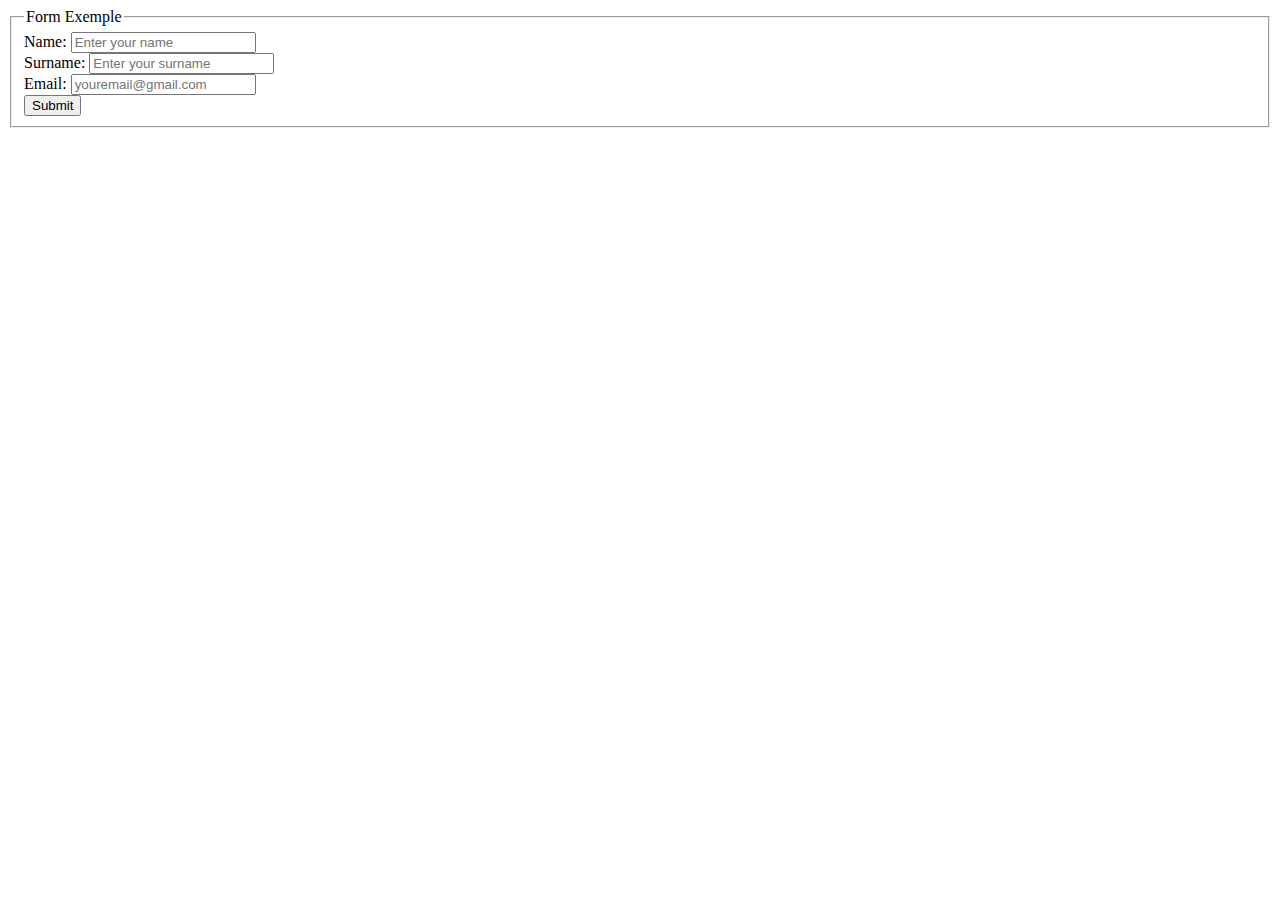
==== fundamentos html/elements.html @ 76f1627f "First" ====
<!DOCTYPE html>
<html lang="en">
<head>
    <meta charset="UTF-8">
    <meta name="viewport" content="width=device-width, initial-scale=1.0">
    <title>HTML Forms</title>
</head>
<body>
    <form>
        <fieldset>
            <legend>Form Exemple</legend>
            <section>
                <label for="name">Name:</label>
                <input 
                    type="text" 
                    id="name" 
                    placeholder="Enter your name"
                    required name="name"
                    />
            </section>
            <section>
                <label for="surname:">Surname:</label>
                <input type="text"
                id="surname"
                placeholder="Enter your surname"
                required surname = "surname"
                />
            </section>
            <section>
                <label for="email">Email:</label>
                <input type="email"
                id="email"
                placeholder="youremail@gmail.com"
                />
            </section>
            <button>Submit</button>
        </fieldset>
    </form>
</body>
</html>
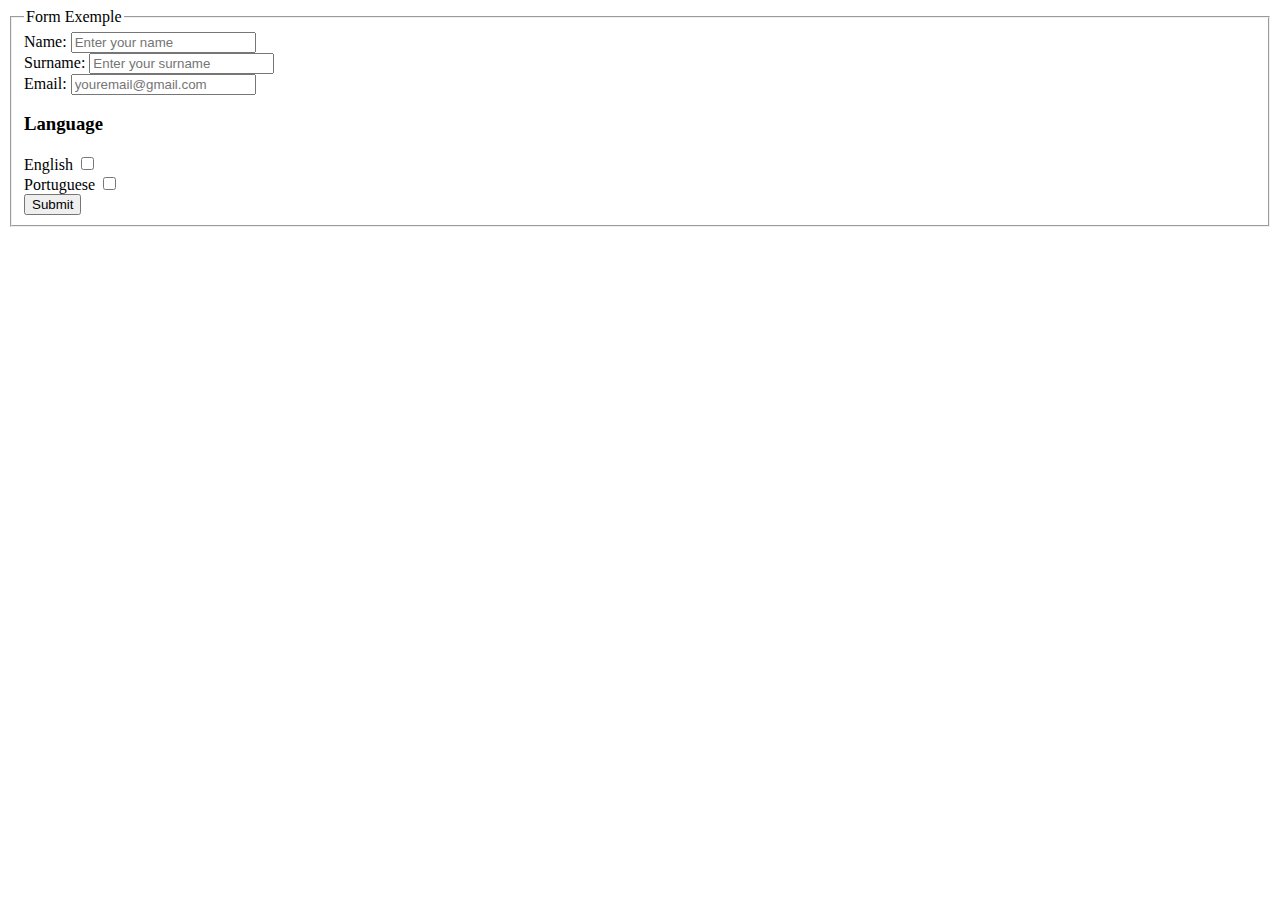
==== commit abb7f38e: "second commit" ====
--- a/fundamentos html/elements.html
+++ b/fundamentos html/elements.html
@@ -33,6 +33,15 @@
                 placeholder="youremail@gmail.com"
                 />
             </section>
+            <h3>Language</h3>
+            <section>
+                <label for="en">English</label>
+                <input type="checkbox" name="en" id="language" value="english">
+            </section>
+            <section>
+                <label for="pt">Portuguese</label>
+                <input type="checkbox" name="pt" id="language" value="portuguese">
+            </section>
             <button>Submit</button>
         </fieldset>
     </form>
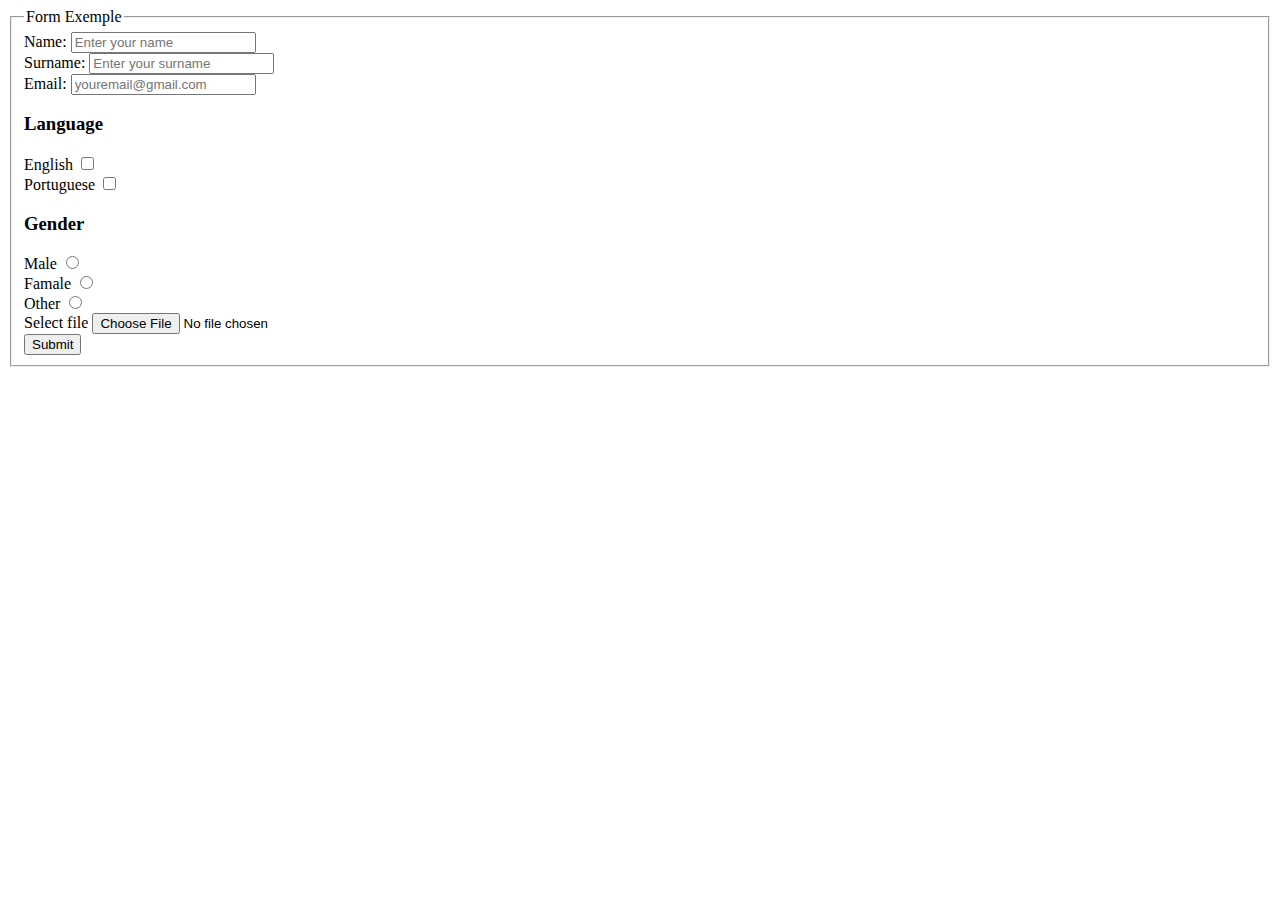
==== commit 1f7ea2e2: "input types" ====
--- a/fundamentos html/elements.html
+++ b/fundamentos html/elements.html
@@ -9,6 +9,7 @@
     <form>
         <fieldset>
             <legend>Form Exemple</legend>
+            <!-- input text -->
             <section>
                 <label for="name">Name:</label>
                 <input 
@@ -26,6 +27,7 @@
                 required surname = "surname"
                 />
             </section>
+            <!-- input email -->
             <section>
                 <label for="email">Email:</label>
                 <input type="email"
@@ -34,6 +36,7 @@
                 />
             </section>
             <h3>Language</h3>
+            <!-- input checkbox -->
             <section>
                 <label for="en">English</label>
                 <input type="checkbox" name="en" id="language" value="english">
@@ -42,6 +45,27 @@
                 <label for="pt">Portuguese</label>
                 <input type="checkbox" name="pt" id="language" value="portuguese">
             </section>
+            <h3>Gender</h3>
+            <!--  input radio -->
+            <div>
+                <section>
+                    <label for="male">Male</label>
+                    <input type="radio" name="gender" id="male" value="male">
+                </section>
+                <section>
+                    <label for="famale">Famale</label>
+                    <input type="radio" name="gender" id="famale" value="famale">
+                </section>
+                <section>
+                    <label for="other">Other</label>
+                    <input type="radio" name="gender" id="other" value="other">
+                </section>
+            </div>
+            <!-- input file -->
+            <div>
+                <label for="file">Select file</label>
+                <input type="file" name="file" id="file">
+            </div>
             <button>Submit</button>
         </fieldset>
     </form>
